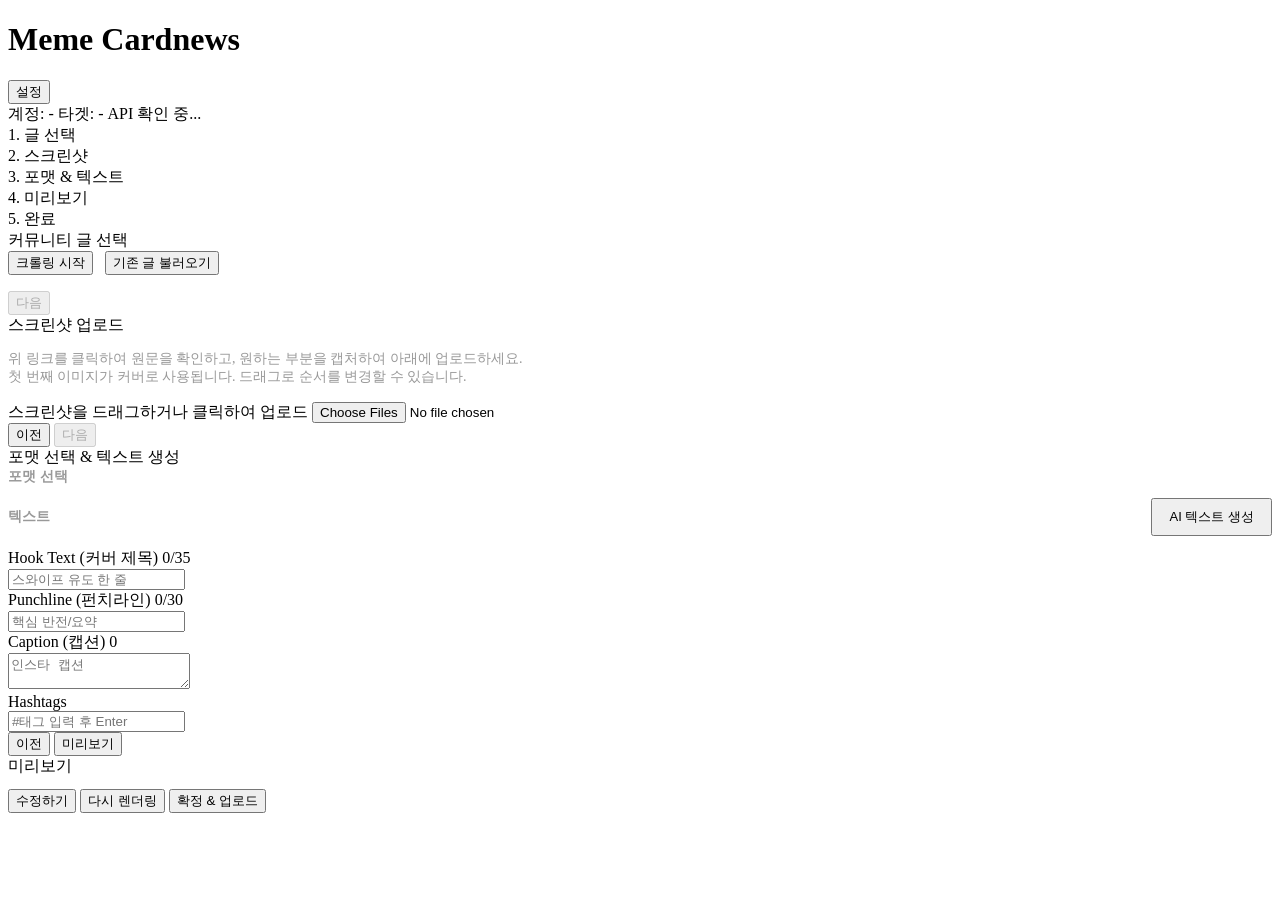
==== src/gui/static/index.html @ 5ea8b20d "feat: 밈 카드뉴스 반수동 GUI + 서버 배포 - FastAPI 웹 GUI (localhost:8501) - 5단계 워크플로우: 크롤링→글선택→캡처업로드→텍스트생성→미리보기→" ====
<!DOCTYPE html>
<html lang="ko">
<head>
<meta charset="utf-8">
<meta name="viewport" content="width=device-width, initial-scale=1">
<title>Meme Cardnews</title>
<link rel="stylesheet" href="/static/style.css">
</head>
<body>
<div class="container">
  <div class="header-bar">
    <h1>Meme Cardnews</h1>
    <button class="btn btn-secondary btn-sm" id="btnSettings" onclick="toggleSettings()">설정</button>
  </div>

  <!-- 설정 패널 -->
  <div class="step-panel" id="settingsPanel" style="display:none;">
    <div class="step-title">설정</div>

    <div class="settings-section">
      <div class="settings-label">계정 & 타겟</div>
      <div class="two-col" style="margin-bottom:20px;">
        <div class="field-group">
          <div class="field-label"><span>계정 핸들</span></div>
          <select class="field-input" id="settingHandle"></select>
        </div>
        <div class="field-group">
          <div class="field-label"><span>타겟 연령대</span></div>
          <select class="field-input" id="settingDemo"></select>
        </div>
      </div>
    </div>

    <div class="settings-section">
      <div class="settings-label">API 키</div>
      <div class="field-group">
        <div class="field-label"><span>Anthropic (Claude)</span></div>
        <input type="password" class="field-input" id="setAnthropicKey" placeholder="sk-ant-...">
      </div>
      <div class="field-group">
        <div class="field-label"><span>OpenAI</span></div>
        <input type="password" class="field-input" id="setOpenaiKey" placeholder="sk-proj-...">
      </div>
      <div class="field-group">
        <div class="field-label"><span>Gemini</span></div>
        <input type="password" class="field-input" id="setGeminiKey" placeholder="AQ...">
      </div>
    </div>

    <div class="settings-section">
      <div class="settings-label">Google Drive & Telegram</div>
      <div class="two-col">
        <div class="field-group">
          <div class="field-label"><span>Drive 폴더 ID</span></div>
          <input type="text" class="field-input" id="setDriveId">
        </div>
        <div class="field-group">
          <div class="field-label"><span>Telegram Chat ID</span></div>
          <input type="text" class="field-input" id="setTelegramChat">
        </div>
      </div>
      <div class="two-col">
        <div class="field-group">
          <div class="field-label"><span>Telegram Bot Token</span></div>
          <input type="password" class="field-input" id="setTelegramToken">
        </div>
        <div></div>
      </div>
    </div>

    <div class="btn-row">
      <button class="btn btn-secondary" onclick="toggleSettings()">닫기</button>
      <button class="btn btn-primary" id="btnSaveSettings" onclick="saveSettings()">저장</button>
    </div>
  </div>

  <!-- 상태 바 -->
  <div class="status-bar" id="statusBar">
    <span id="statusAccount">계정: -</span>
    <span id="statusDemo">타겟: -</span>
    <span id="statusKeys" class="status-dot red">API 확인 중...</span>
  </div>

  <div class="stepper">
    <div class="step-indicator active" data-step="1">1. 글 선택</div>
    <div class="step-indicator" data-step="2">2. 스크린샷</div>
    <div class="step-indicator" data-step="3">3. 포맷 & 텍스트</div>
    <div class="step-indicator" data-step="4">4. 미리보기</div>
    <div class="step-indicator" data-step="5">5. 완료</div>
  </div>

  <!-- Step 1: 글 선택 -->
  <div class="step-panel active" id="step1">
    <div class="step-title">커뮤니티 글 선택</div>
    <div style="margin-bottom:16px; display:flex; gap:12px; align-items:center;">
      <button class="btn btn-primary" id="btnCrawl">크롤링 시작</button>
      <button class="btn btn-secondary" id="btnLoadExisting">기존 글 불러오기</button>
      <span id="crawlStatus" class="loading-text"></span>
    </div>
    <div id="postList"></div>
    <div class="btn-row">
      <button class="btn btn-primary" id="btnStep1Next" disabled>다음</button>
    </div>
  </div>

  <!-- Step 2: 스크린샷 업로드 -->
  <div class="step-panel" id="step2">
    <div class="step-title">스크린샷 업로드</div>
    <div class="post-info" id="selectedPostInfo"></div>
    <p style="color:#999;font-size:14px;margin-bottom:16px;">
      위 링크를 클릭하여 원문을 확인하고, 원하는 부분을 캡처하여 아래에 업로드하세요.<br>
      첫 번째 이미지가 커버로 사용됩니다. 드래그로 순서를 변경할 수 있습니다.
    </p>
    <div class="drop-zone" id="dropZone">
      스크린샷을 드래그하거나 클릭하여 업로드
      <input type="file" multiple accept="image/*" id="fileInput">
    </div>
    <div class="thumb-strip" id="thumbStrip"></div>
    <div class="btn-row">
      <button class="btn btn-secondary" onclick="goStep(1)">이전</button>
      <button class="btn btn-primary" id="btnStep2Next" disabled>다음</button>
    </div>
  </div>

  <!-- Step 3: 포맷 & 텍스트 -->
  <div class="step-panel" id="step3">
    <div class="step-title">포맷 선택 & 텍스트 생성</div>
    <div class="two-col">
      <div>
        <div style="font-size:14px;font-weight:600;color:#999;margin-bottom:12px;">포맷 선택</div>
        <div class="format-grid" id="formatGrid"></div>
      </div>
      <div>
        <div style="display:flex;justify-content:space-between;align-items:center;margin-bottom:12px;">
          <span style="font-size:14px;font-weight:600;color:#999;">텍스트</span>
          <button class="btn btn-secondary" id="btnGenerate" style="padding:8px 16px;font-size:13px;">AI 텍스트 생성</button>
        </div>
        <div id="genStatus" class="loading-text" style="margin-bottom:12px;"></div>

        <div class="field-group">
          <div class="field-label">
            <span>Hook Text (커버 제목)</span>
            <span class="char-count" id="hookCount">0/35</span>
          </div>
          <input type="text" class="field-input" id="hookText" maxlength="50" placeholder="스와이프 유도 한 줄">
        </div>

        <div class="field-group">
          <div class="field-label">
            <span>Punchline (펀치라인)</span>
            <span class="char-count" id="punchCount">0/30</span>
          </div>
          <input type="text" class="field-input" id="punchline" maxlength="40" placeholder="핵심 반전/요약">
        </div>

        <div class="field-group">
          <div class="field-label">
            <span>Caption (캡션)</span>
            <span class="char-count" id="captionCount">0</span>
          </div>
          <textarea class="field-input" id="caption" placeholder="인스타 캡션"></textarea>
        </div>

        <div class="field-group">
          <div class="field-label"><span>Hashtags</span></div>
          <div class="tags-input" id="tagsContainer">
            <input type="text" id="tagInput" placeholder="#태그 입력 후 Enter">
          </div>
        </div>
      </div>
    </div>
    <div class="btn-row">
      <button class="btn btn-secondary" onclick="goStep(2)">이전</button>
      <button class="btn btn-primary" id="btnPreview">미리보기</button>
    </div>
  </div>

  <!-- Step 4: 미리보기 -->
  <div class="step-panel" id="step4">
    <div class="step-title">미리보기</div>
    <div id="previewStatus" class="loading-text" style="margin-bottom:12px;"></div>
    <div class="preview-strip" id="previewStrip"></div>
    <div class="btn-row">
      <button class="btn btn-secondary" onclick="goStep(3)">수정하기</button>
      <button class="btn btn-secondary" id="btnRerender">다시 렌더링</button>
      <button class="btn btn-success" id="btnFinalize">확정 & 업로드</button>
    </div>
  </div>

  <!-- Step 5: 완료 -->
  <div class="step-panel" id="step5">
    <div class="result-box" id="resultBox"></div>
  </div>
</div>

<script src="/static/app.js"></script>
</body>
</html>
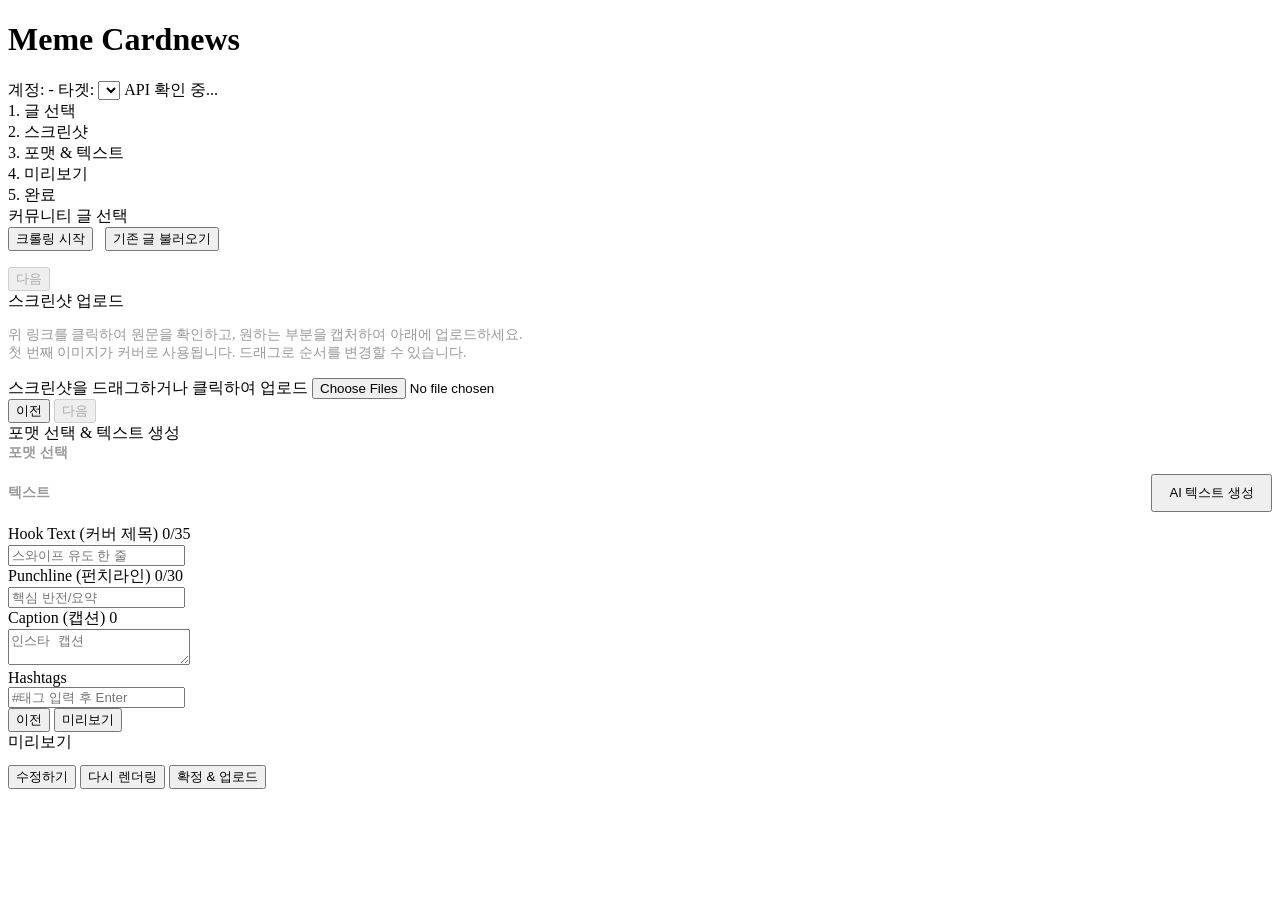
==== commit 2e78932a: "refactor: 밈 GUI 설정 페이지 제거 — 타겟 연령대 선택만 상단에 유지 설정은 서버 .env/accounts.yaml 직접 수정 후 재배포가 정석이고 (컨테이너는 시작 " ====
--- a/src/gui/static/index.html
+++ b/src/gui/static/index.html
@@ -10,74 +10,14 @@
 <div class="container">
   <div class="header-bar">
     <h1>Meme Cardnews</h1>
-    <button class="btn btn-secondary btn-sm" id="btnSettings" onclick="toggleSettings()">설정</button>
   </div>
 
-  <!-- 설정 패널 -->
-  <div class="step-panel" id="settingsPanel" style="display:none;">
-    <div class="step-title">설정</div>
-
-    <div class="settings-section">
-      <div class="settings-label">계정 & 타겟</div>
-      <div class="two-col" style="margin-bottom:20px;">
-        <div class="field-group">
-          <div class="field-label"><span>계정 핸들</span></div>
-          <select class="field-input" id="settingHandle"></select>
-        </div>
-        <div class="field-group">
-          <div class="field-label"><span>타겟 연령대</span></div>
-          <select class="field-input" id="settingDemo"></select>
-        </div>
-      </div>
-    </div>
-
-    <div class="settings-section">
-      <div class="settings-label">API 키</div>
-      <div class="field-group">
-        <div class="field-label"><span>Anthropic (Claude)</span></div>
-        <input type="password" class="field-input" id="setAnthropicKey" placeholder="sk-ant-...">
-      </div>
-      <div class="field-group">
-        <div class="field-label"><span>OpenAI</span></div>
-        <input type="password" class="field-input" id="setOpenaiKey" placeholder="sk-proj-...">
-      </div>
-      <div class="field-group">
-        <div class="field-label"><span>Gemini</span></div>
-        <input type="password" class="field-input" id="setGeminiKey" placeholder="AQ...">
-      </div>
-    </div>
-
-    <div class="settings-section">
-      <div class="settings-label">Google Drive & Telegram</div>
-      <div class="two-col">
-        <div class="field-group">
-          <div class="field-label"><span>Drive 폴더 ID</span></div>
-          <input type="text" class="field-input" id="setDriveId">
-        </div>
-        <div class="field-group">
-          <div class="field-label"><span>Telegram Chat ID</span></div>
-          <input type="text" class="field-input" id="setTelegramChat">
-        </div>
-      </div>
-      <div class="two-col">
-        <div class="field-group">
-          <div class="field-label"><span>Telegram Bot Token</span></div>
-          <input type="password" class="field-input" id="setTelegramToken">
-        </div>
-        <div></div>
-      </div>
-    </div>
-
-    <div class="btn-row">
-      <button class="btn btn-secondary" onclick="toggleSettings()">닫기</button>
-      <button class="btn btn-primary" id="btnSaveSettings" onclick="saveSettings()">저장</button>
-    </div>
-  </div>
-
-  <!-- 상태 바 -->
+  <!-- 상태 바 (타겟 연령대는 여기서 직접 선택) -->
   <div class="status-bar" id="statusBar">
     <span id="statusAccount">계정: -</span>
-    <span id="statusDemo">타겟: -</span>
+    <span class="status-demo">타겟:
+      <select id="settingDemo" class="status-select"></select>
+    </span>
     <span id="statusKeys" class="status-dot red">API 확인 중...</span>
   </div>
 
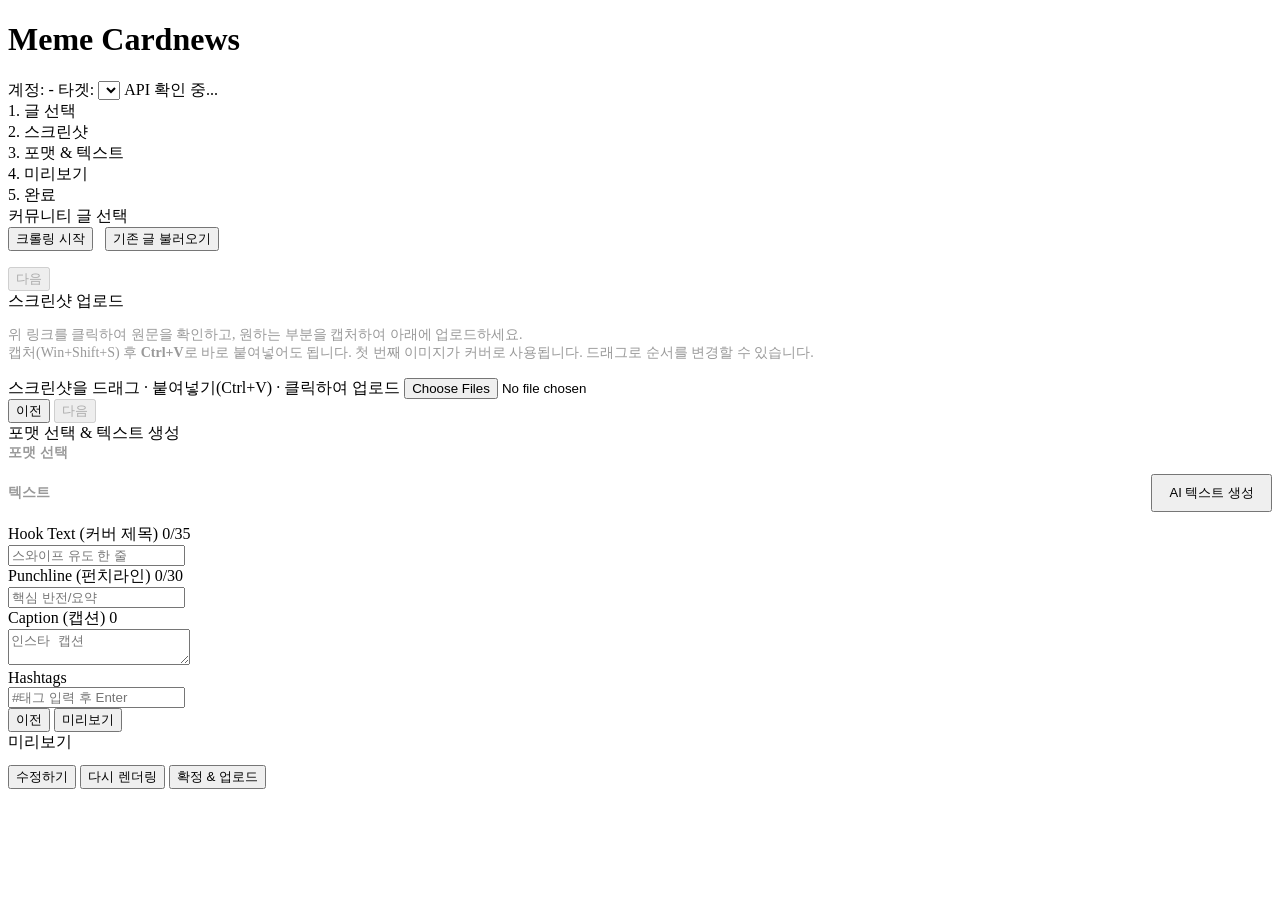
==== commit 284cd50e: "feat: 스크린샷 단계에 클립보드 붙여넣기(Ctrl+V) 업로드 추가 캡처(Win+Shift+S)하거나 복사한 이미지를 파일 저장 없이 Ctrl+V로 바로 업로드. - paste" ====
--- a/src/gui/static/index.html
+++ b/src/gui/static/index.html
@@ -49,10 +49,10 @@
     <div class="post-info" id="selectedPostInfo"></div>
     <p style="color:#999;font-size:14px;margin-bottom:16px;">
       위 링크를 클릭하여 원문을 확인하고, 원하는 부분을 캡처하여 아래에 업로드하세요.<br>
-      첫 번째 이미지가 커버로 사용됩니다. 드래그로 순서를 변경할 수 있습니다.
+      캡처(Win+Shift+S) 후 <b>Ctrl+V</b>로 바로 붙여넣어도 됩니다. 첫 번째 이미지가 커버로 사용됩니다. 드래그로 순서를 변경할 수 있습니다.
     </p>
     <div class="drop-zone" id="dropZone">
-      스크린샷을 드래그하거나 클릭하여 업로드
+      스크린샷을 드래그 · 붙여넣기(Ctrl+V) · 클릭하여 업로드
       <input type="file" multiple accept="image/*" id="fileInput">
     </div>
     <div class="thumb-strip" id="thumbStrip"></div>
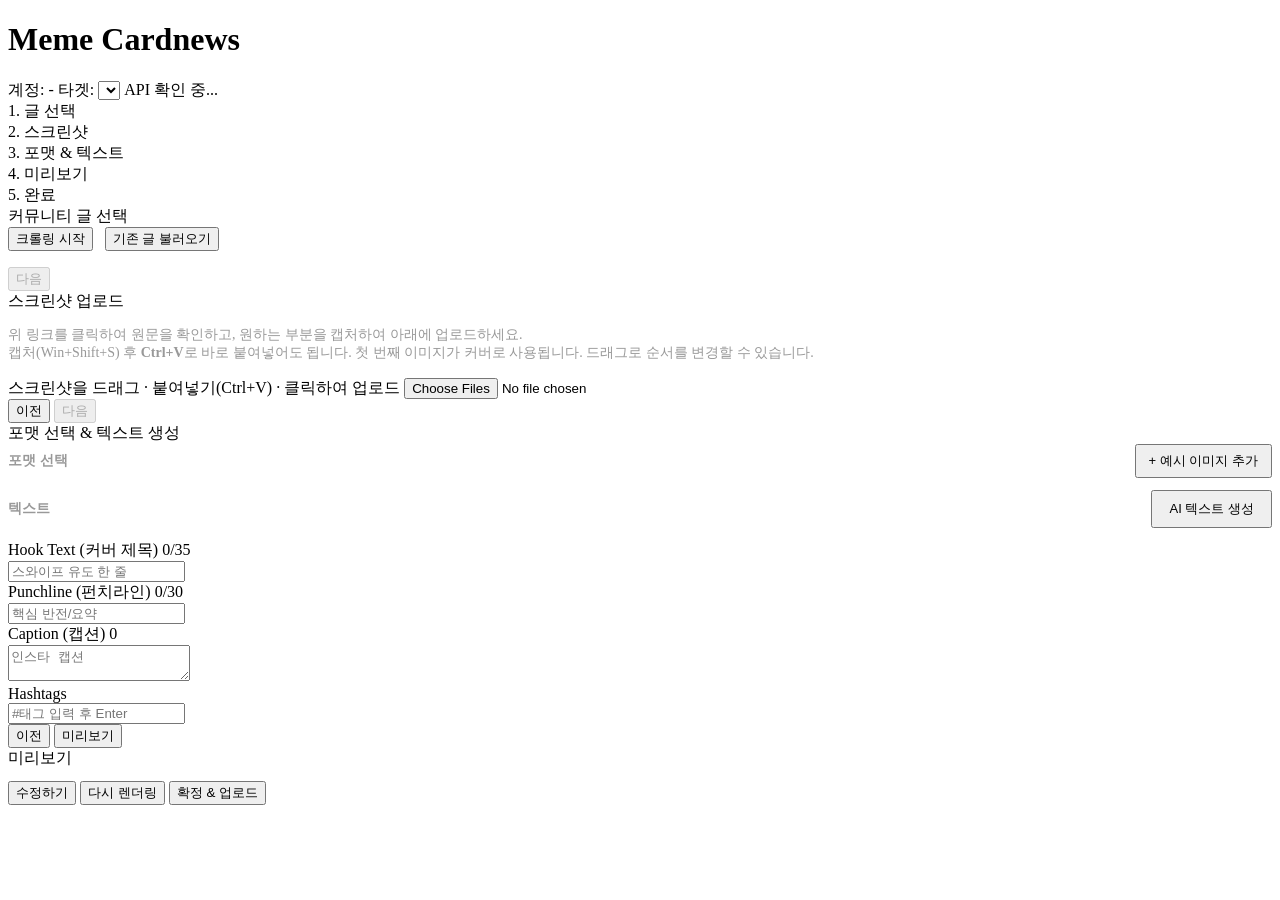
==== commit 62caca53: "feat: GUI에서 예시 썸네일 직접 업로드/삭제 서버 thumbnails 폴더에 SSH 없이 브라우저에서 바로 예시 이미지를 올려 선택지로 쓰게 함(사용자가 원하던 "모아두고 " ====
--- a/src/gui/static/index.html
+++ b/src/gui/static/index.html
@@ -67,7 +67,11 @@
     <div class="step-title">포맷 선택 & 텍스트 생성</div>
     <div class="two-col">
       <div>
-        <div style="font-size:14px;font-weight:600;color:#999;margin-bottom:12px;">포맷 선택</div>
+        <div style="display:flex;justify-content:space-between;align-items:center;margin-bottom:12px;">
+          <span style="font-size:14px;font-weight:600;color:#999;">포맷 선택</span>
+          <button class="btn btn-secondary" id="btnAddThumb" style="padding:6px 12px;font-size:13px;">+ 예시 이미지 추가</button>
+        </div>
+        <input type="file" id="thumbInput" accept="image/*" multiple style="display:none;">
         <div class="format-grid" id="formatGrid"></div>
       </div>
       <div>
